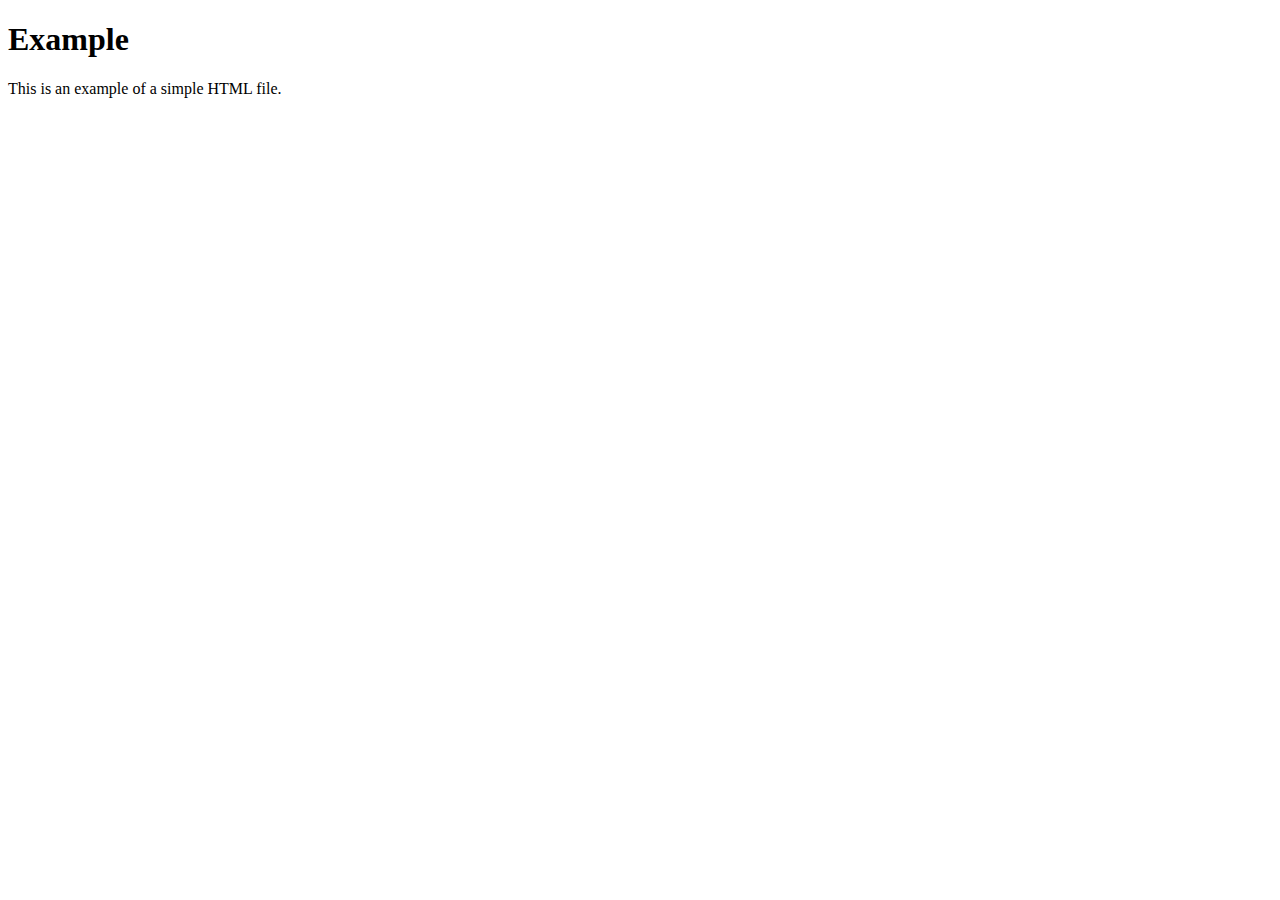
==== index.html @ 781214b7 "First" ====
<!DOCTYPE html>
<html>
  <link ref="stylesheet" type="text/css" href="style.css">
  <head>
    <title>Example</title>
    <link rel="stylesheet" href="style.css">
</head>
  <body>
    <h1 data-value="Example">Example</h1>
    <p>This is an example of a simple HTML file.</p>
</body>
<script src="script.js"></script>
</html>
---- style.css ----
color: red;
    text-align: center;
    font-family: Arial, sans-serif;
    font-size: 30pt;
}

p {
    color: blue;
    text-align: center;
    font-family: Arial, sans-serif;
    font-size: 20pt;
}
---- style.css ----
color: red;
    text-align: center;
    font-family: Arial, sans-serif;
    font-size: 30pt;
}

p {
    color: blue;
    text-align: center;
    font-family: Arial, sans-serif;
    font-size: 20pt;
}
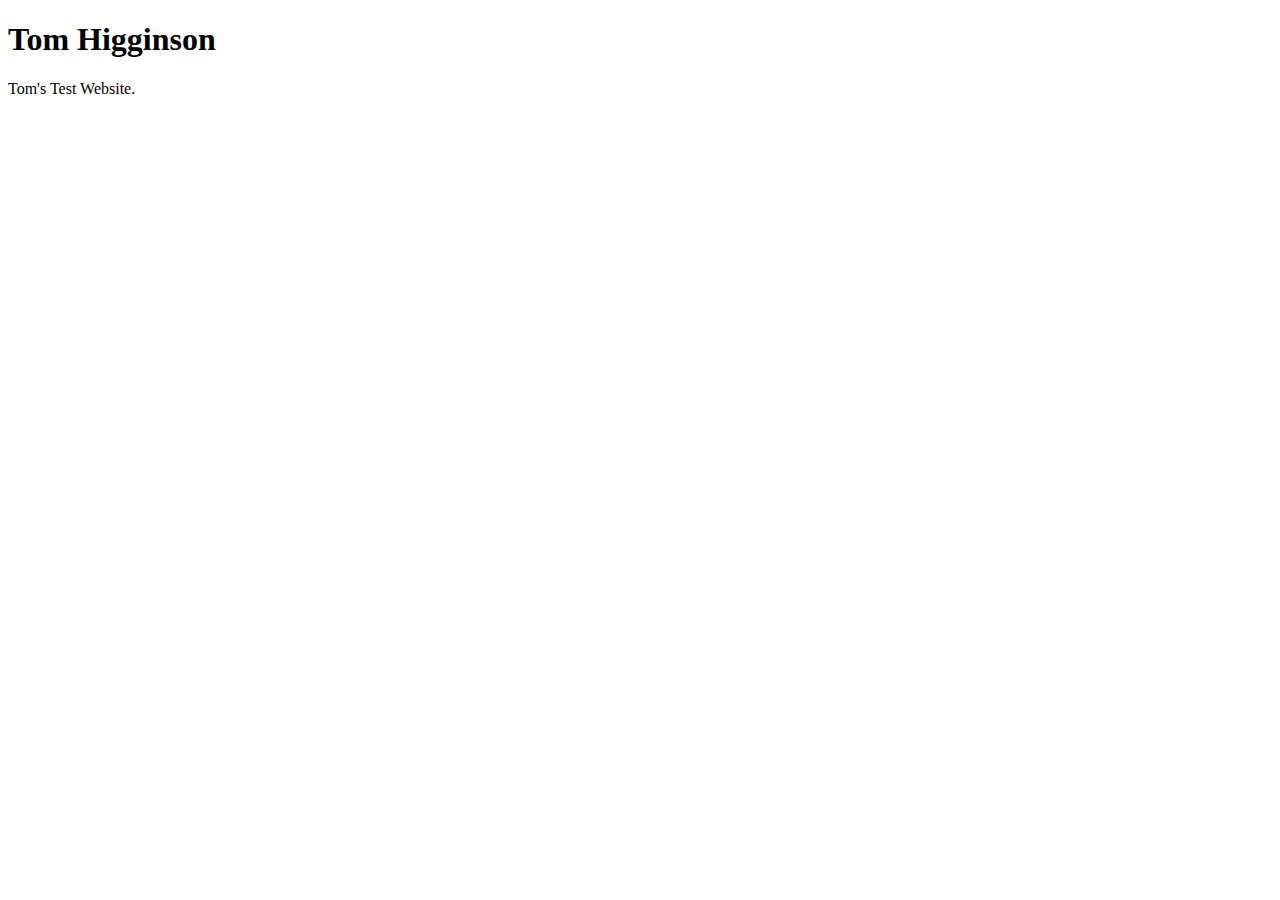
==== commit fcbbd68f: "First" ====
--- a/index.html
+++ b/index.html
@@ -6,8 +6,8 @@
     <link rel="stylesheet" href="style.css">
 </head>
   <body>
-    <h1 data-value="Example">Example</h1>
-    <p>This is an example of a simple HTML file.</p>
+    <h1 data-value="Example">Tom Higginson</h1>
+    <p>Tom's Test Website.</p>
 </body>
 <script src="script.js"></script>
 </html>
